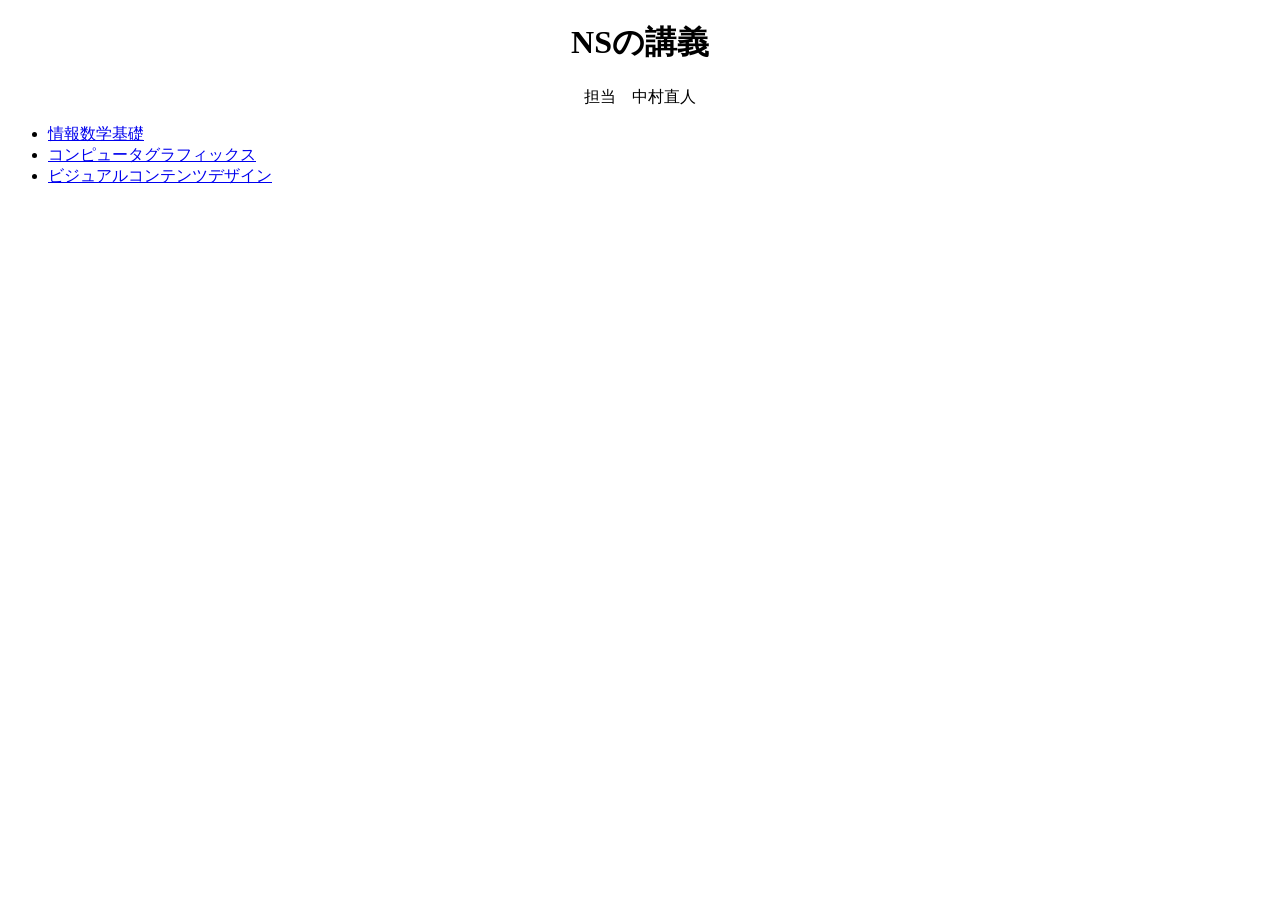
==== index.html @ edbac771 "Rename lesson1-top.html to index.html" ====
﻿<!doctype html>
<HTML>
   <HEAD>
      <meta charset="UTF-8">
      <TITLE>Webページの基礎</TITLE>
   </HEAD>
   <BODY>
	<center><h1>NSの講義</h1>
	<P>担当　中村直人</center>
<ul>
    <li><a href="lesson1-org2.html">情報数学基礎</a></li>
    <li><a href="lesson1-org3.html">コンピュータグラフィックス</a></li>
    <li><a href="lesson1-org1.html">ビジュアルコンテンツデザイン</a></li>
</ul>
   </BODY>
</HTML>
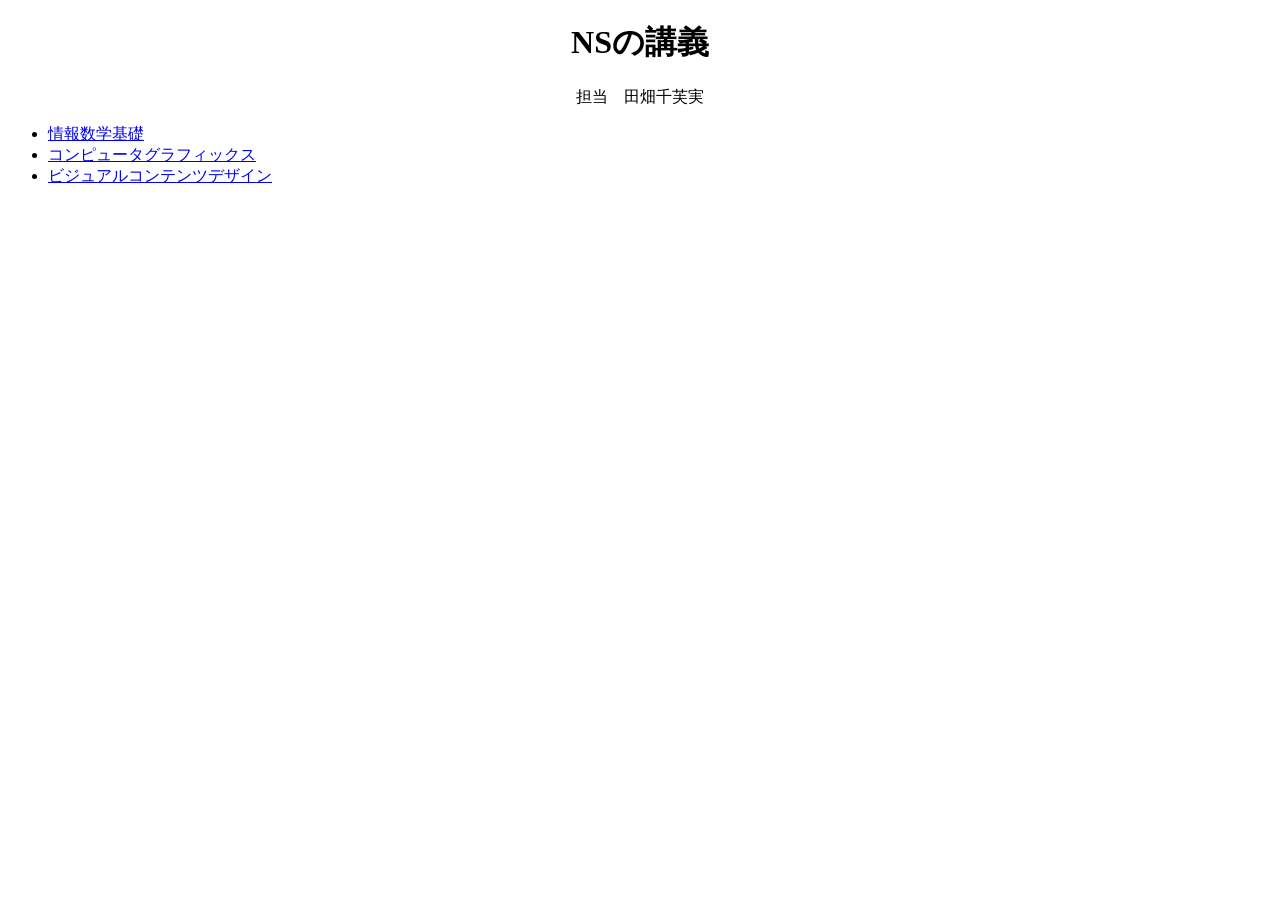
==== commit 42b8f936: "Update index.html" ====
--- a/index.html
+++ b/index.html
@@ -6,7 +6,7 @@
    </HEAD>
    <BODY>
 	<center><h1>NSの講義</h1>
-	<P>担当　中村直人</center>
+	<P>担当　田畑千芙実</center>
 <ul>
     <li><a href="lesson1-org2.html">情報数学基礎</a></li>
     <li><a href="lesson1-org3.html">コンピュータグラフィックス</a></li>
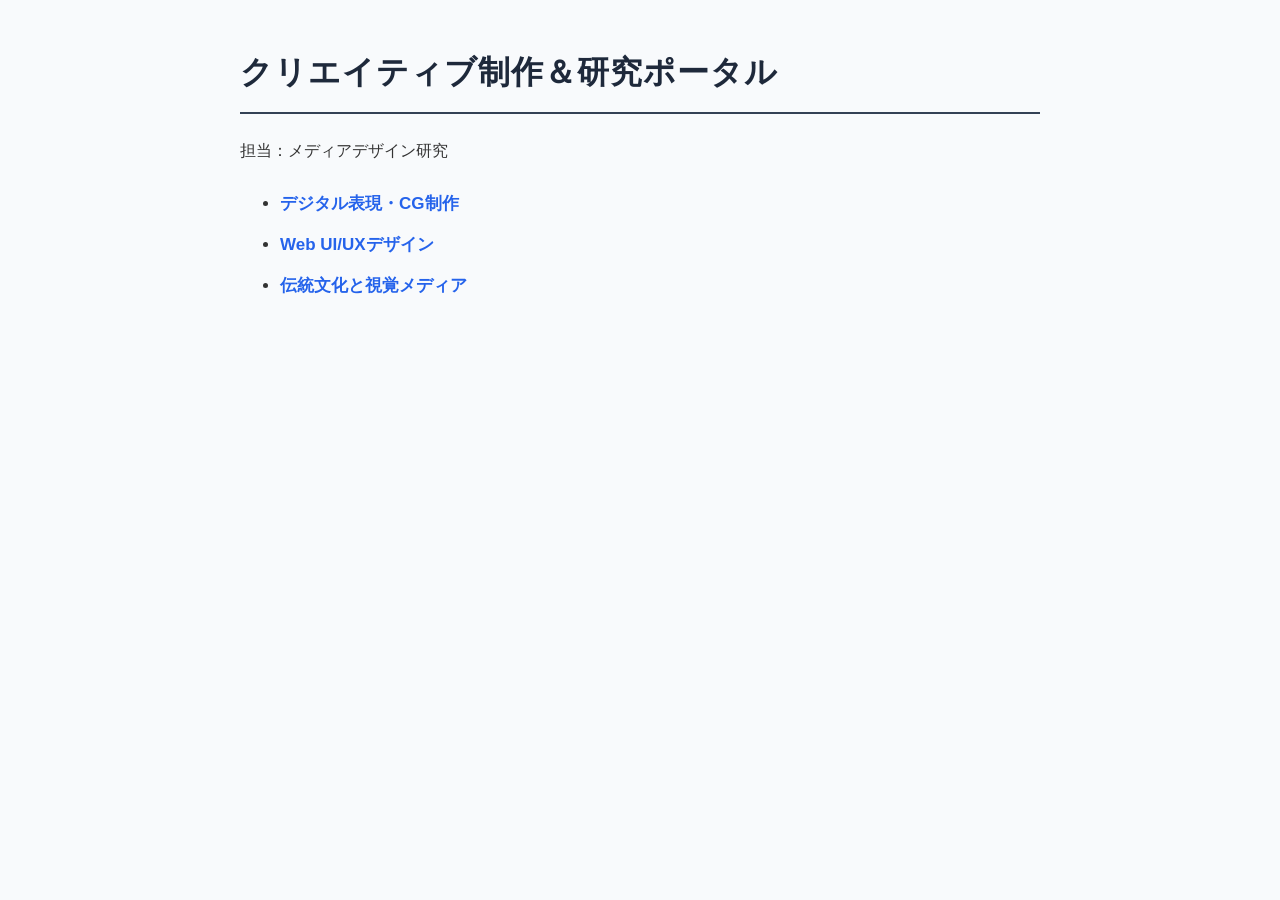
==== commit cb7bc513: "Add files via upload" ====
--- a/index.html
+++ b/index.html
@@ -1,16 +1,52 @@
-﻿<!doctype html>
-<HTML>
-   <HEAD>
-      <meta charset="UTF-8">
-      <TITLE>Webページの基礎</TITLE>
-   </HEAD>
-   <BODY>
-	<center><h1>NSの講義</h1>
-	<P>担当　田畑千芙実</center>
-<ul>
-    <li><a href="lesson1-org2.html">情報数学基礎</a></li>
-    <li><a href="lesson1-org3.html">コンピュータグラフィックス</a></li>
-    <li><a href="lesson1-org1.html">ビジュアルコンテンツデザイン</a></li>
-</ul>
-   </BODY>
-</HTML>
+<!doctype html>
+<html lang="ja">
+
+<head>
+    <meta charset="UTF-8">
+    <title>制作＆研究ポータル - TOP</title>
+    <style>
+        body {
+            font-family: "Hiragino Sans", "Hiragino Kaku Gothic ProN", sans-serif;
+            max-width: 800px;
+            margin: 40px auto;
+            padding: 0 20px;
+            line-height: 2.0;
+            background-color: #f8fafc;
+            color: #333;
+        }
+
+        h1 {
+            color: #1e293b;
+            border-bottom: 2px solid #334155;
+            padding-bottom: 8px;
+            letter-spacing: 1px;
+        }
+
+        ul {
+            line-height: 2.4;
+            font-size: 17px;
+        }
+
+        a {
+            color: #2563eb;
+            text-decoration: none;
+            font-weight: bold;
+        }
+
+        a:hover {
+            text-decoration: underline;
+        }
+    </style>
+</head>
+
+<body>
+    <h1>クリエイティブ制作＆研究ポータル</h1>
+    <p>担当：メディアデザイン研究</p>
+    <ul>
+        <li><a href="page1.html">デジタル表現・CG制作</a></li>
+        <li><a href="page2.html">Web UI/UXデザイン</a></li>
+        <li><a href="page3.html">伝統文化と視覚メディア</a></li>
+    </ul>
+</body>
+
+</html>
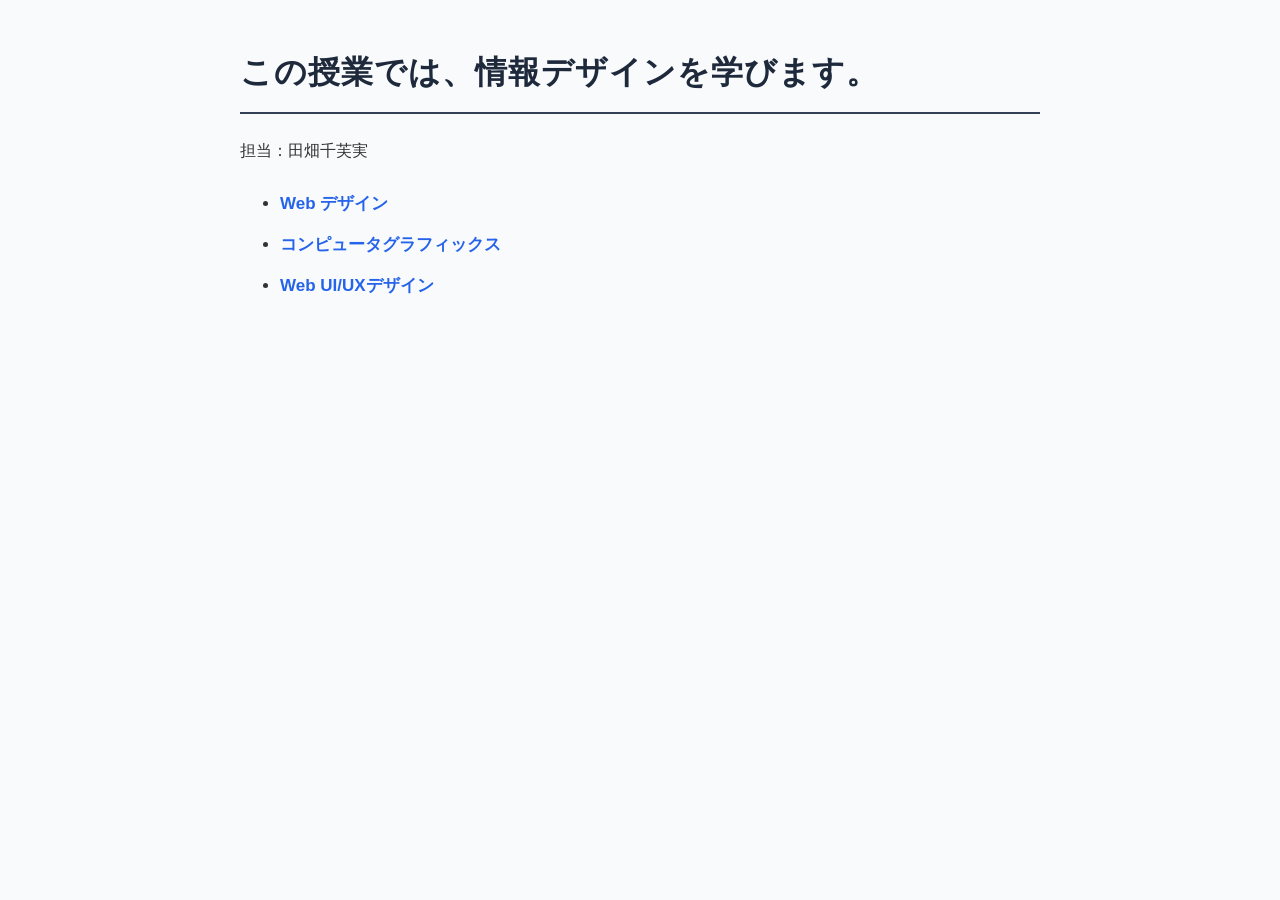
==== commit a1dcb669: "Add files via upload" ====
--- a/index.html
+++ b/index.html
@@ -3,7 +3,7 @@
 
 <head>
     <meta charset="UTF-8">
-    <title>制作＆研究ポータル - TOP</title>
+    <title>NSの講義</title>
     <style>
         body {
             font-family: "Hiragino Sans", "Hiragino Kaku Gothic ProN", sans-serif;
@@ -40,12 +40,12 @@
 </head>
 
 <body>
-    <h1>クリエイティブ制作＆研究ポータル</h1>
-    <p>担当：メディアデザイン研究</p>
+    <h1>この授業では、情報デザインを学びます。</h1>
+    <p>担当：田畑千芙実</p>
     <ul>
-        <li><a href="page1.html">デジタル表現・CG制作</a></li>
-        <li><a href="page2.html">Web UI/UXデザイン</a></li>
-        <li><a href="page3.html">伝統文化と視覚メディア</a></li>
+        <li><a href="page1.html">Web デザイン</a></li>
+        <li><a href="page2.html">コンピュータグラフィックス</a></li>
+        <li><a href="page3.html">Web UI/UXデザイン</a></li>
     </ul>
 </body>
 
